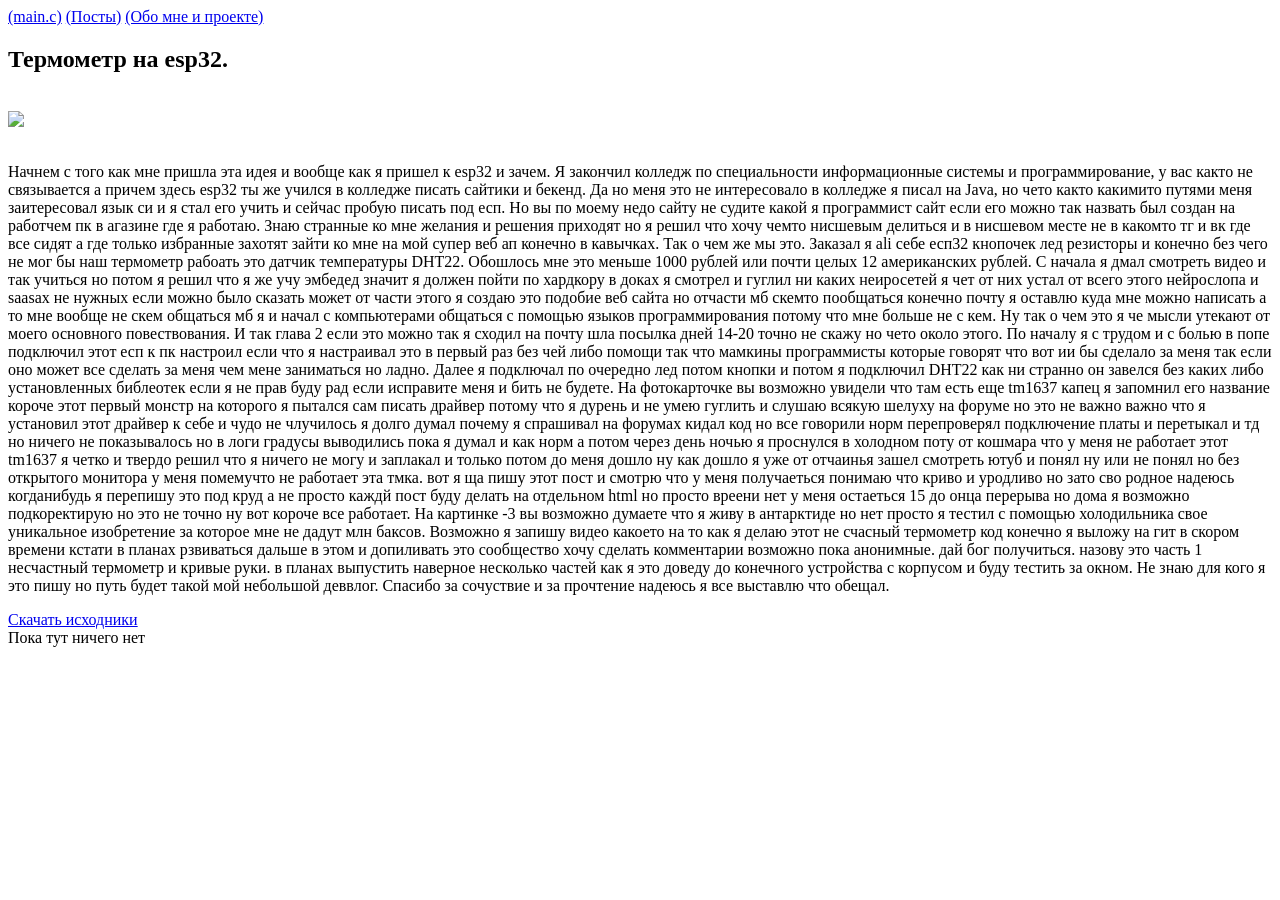
==== post_1.html @ ae1682dd "add new site" ====
<!DOCTYPE html>
<html>
    <head>
        <link rel="stylesheet" href="css/styles.css">
        <link rel="preconnect" href="https://fonts.googleapis.com">
        <link rel="preconnect" href="https://fonts.gstatic.com" crossorigin>
        <link href="https://fonts.googleapis.com/css2?family=IBM+Plex+Mono:ital,wght@0,100;0,200;0,300;0,400;0,500;0,600;0,700;1,100;1,200;1,300;1,400;1,500;1,600;1,700&display=swap" rel="stylesheet">
    </head>
    <body>
        <div class="container">
            <nav class="menu">
                <a href="./index.html">(main.c)</a>
                <a href="#">(Посты)</a>
                <a href="#">(Обо мне и проекте)</a>
            </nav>
            <div class="post">
                <h2>Термометр на esp32.</h2>
                <br>
                <img style="width: 680px; padding-bottom: 16px;" src="./img/IMG_0305.jpg">
                <p>
                    Начнем с того как мне пришла эта идея и вообще как я пришел к esp32 и зачем. Я закончил колледж по специальности информационные системы и программирование, у вас както не связывается а причем здесь esp32 ты же учился в колледже писать сайтики и бекенд. Да но меня это не интересовало в колледже я писал на Java, но чето както какимито путями меня заитересовал язык си и я стал его учить и сейчас пробую писать под есп. Но вы по моему недо сайту не судите какой я программист сайт если его можно так назвать был создан на работчем пк в агазине где я работаю. Знаю  странные ко мне желания и решения приходят но я решил что хочу чемто нисшевым делиться и в нисшевом месте не в какомто тг и вк где все сидят а где только избранные захотят зайти ко мне на мой супер веб ап конечно в кавычках. Так о чем же мы это. Заказал я ali себе есп32 кнопочек лед резисторы и конечно без чего не мог бы наш термометр рабоать это датчик температуры DHT22. Обошлось мне это меньше 1000 рублей или почти целых 12 американских рублей. С начала я дмал смотреть видео и так учиться но потом я решил что я же учу эмбедед значит я должен пойти по хардкору в доках я смотрел и гуглил ни каких неиросетей я чет от них устал от всего этого нейрослопа и saasах не нужных если можно было сказать может от части этого я создаю это подобие веб сайта но отчасти мб скемто пообщаться конечно почту я оставлю куда мне можно написать а то мне вообще не скем общаться мб я и начал с компьютерами общаться с помощью языков программирования потому что мне больше не с кем. Ну так о чем это я че мысли утекают от моего основного повествования. И так глава 2 если это можно так я сходил на почту шла посылка дней 14-20 точно не скажу но чето около этого. По началу я с трудом и с болью в попе подключил этот есп к пк настроил если что я настраивал это в первый раз без чей либо помощи так что мамкины программисты которые говорят что вот ии бы сделало за меня так если оно может все сделать за меня чем мене заниматься но ладно. Далее я подключал по очередно лед потом кнопки и потом я подключил DHT22 как ни странно он завелся без каких либо установленных библеотек если я не прав буду рад если исправите меня и бить не будете. На фотокарточке вы возможно увидели что там есть еще tm1637 капец я запомнил его название короче этот первый монстр на которого я пытался сам писать драйвер потому что я дурень и не умею гуглить и слушаю всякую шелуху на форуме но это не важно важно что я установил этот драйвер к себе и чудо не члучилось я долго думал почему я спрашивал на форумах кидал код но все говорили норм перепроверял подключение платы и перетыкал и тд но ничего не показывалось но в логи градусы выводились пока я думал и как норм а потом через день ночью я проснулся в холодном поту от кошмара что у меня не работает этот tm1637 я четко и твердо решил что я ничего не могу и заплакал и только потом до меня дошло ну как дошло я уже от отчаинья зашел смотреть ютуб и понял ну или не понял но без открытого монитора у меня помемучто не работает эта тмка. вот я ща пишу этот пост и смотрю что у меня получаеться понимаю что криво и уродливо но зато сво родное надеюсь когданибудь я перепишу это под круд а не просто каждй пост буду делать на отдельном html но просто вреени нет у меня остаеться 15 до онца перерыва но дома я возможно подкоректирую  но это не точно ну вот короче все работает. На картинке -3 вы возможно думаете что я живу в антарктиде но нет просто я тестил с помощью холодильника свое уникальное изобретение за которое мне не дадут млн баксов. Возможно я запишу видео какоето на то как я делаю этот не счасный термометр код конечно я выложу на гит в скором времени кстати в планах рзвиваться дальше в этом и допиливать это сообщество хочу сделать комментарии возможно пока анонимные. дай бог получиться. назову это часть 1 несчастный термометр и кривые руки. в планах выпустить наверное несколько частей как я это доведу до конечного устройства с корпусом и буду тестить за окном. Не знаю для кого я это пишу но путь будет такой мой небольшой деввлог. Спасибо за сочуствие и за прочтение надеюсь я все выставлю что обещал.            </p>
            </div>
            <div class="download-file">
                <a href="#">Скачать исходники</a>
            </div>
        </div>
        <footer class="footer-class">
            Пока тут ничего нет
        </footer>
    </body>
</html>
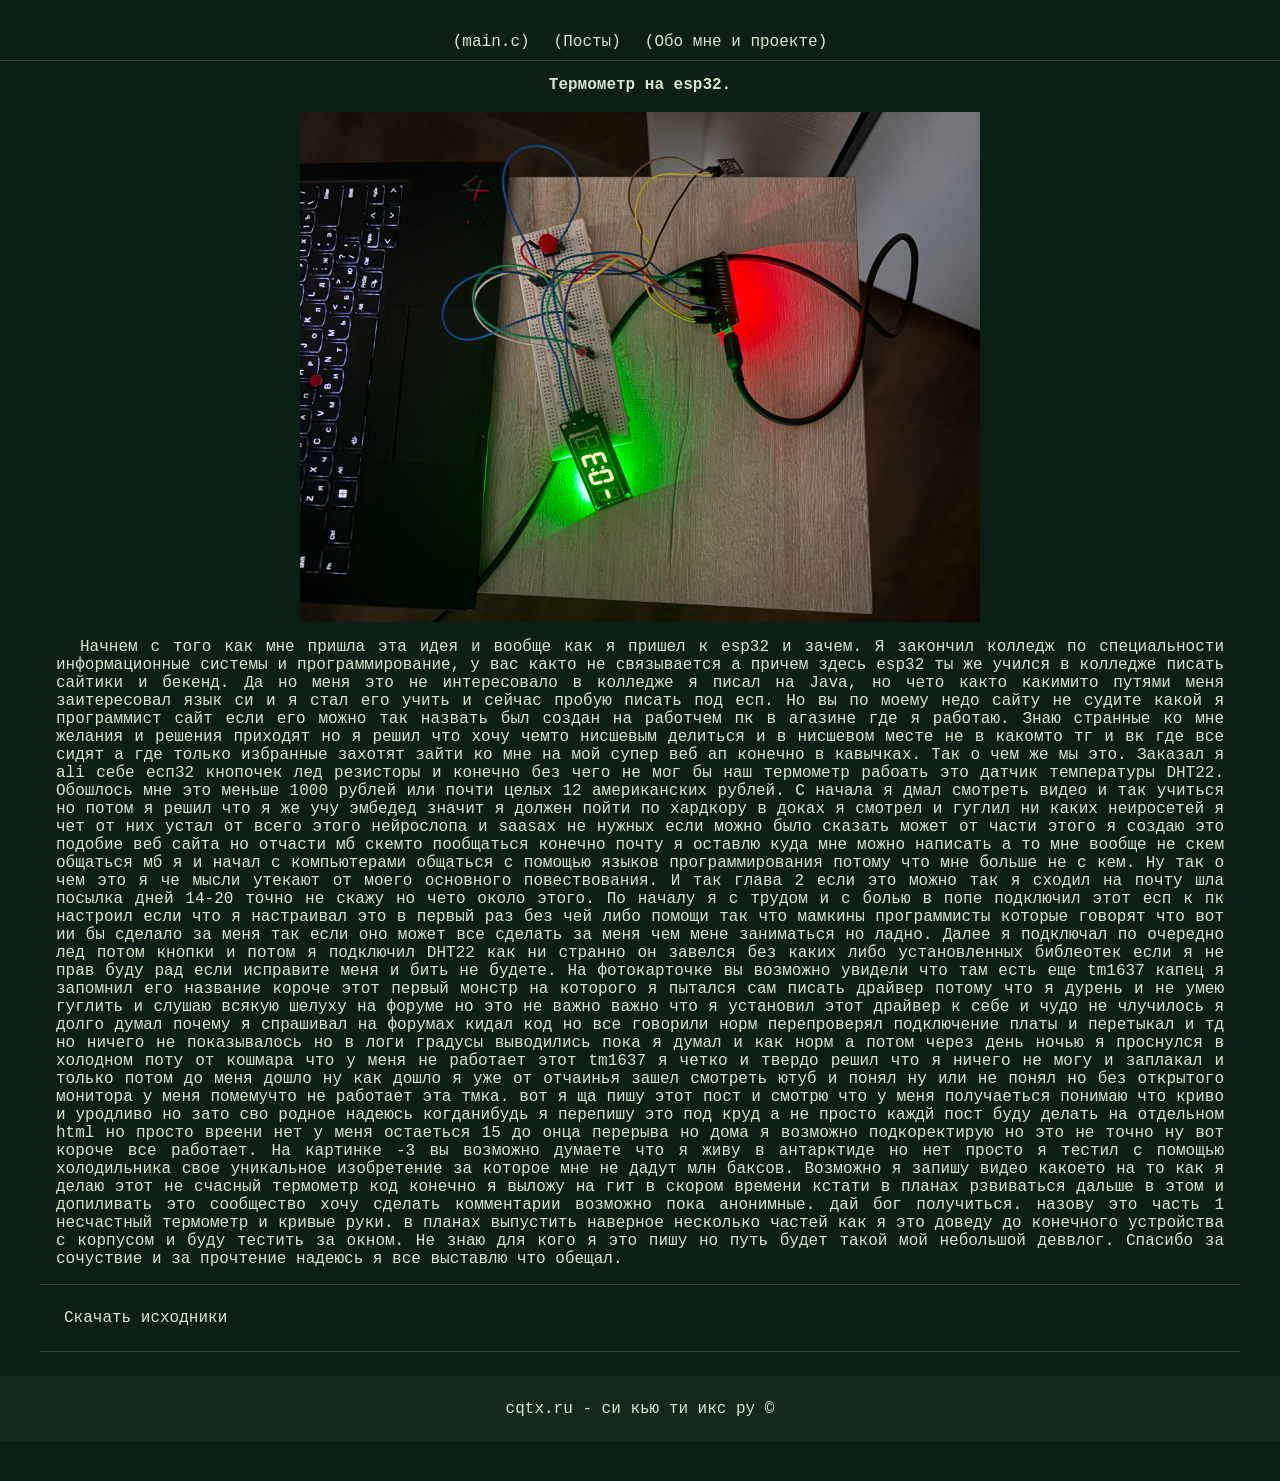
==== commit e90237c8: "Update post_1.html" ====
--- a/post_1.html
+++ b/post_1.html
@@ -25,7 +25,7 @@
             </div>
         </div>
         <footer class="footer-class">
-            Пока тут ничего нет
+            cqtx.ru - си кью ти икс ру ©
         </footer>
     </body>
-</html>+</html>
--- a/css/styles.css
+++ b/css/styles.css
@@ -0,0 +1,113 @@
+:root {
+  --bg:        #0b1f14; /* тёмно-зелёная плата */
+  --bg-2:      #122a1c; /* чуть светлее блоки */
+  --copper:    #b87333; /* дорожки / акценты */
+  --amber:     #ffb000; /* текст как CRT/UART */
+  --text:      #d7e7d0; /* основной текст */
+  --muted:     #7a9a82; /* вторичный текст */
+  --line:      #2a4a35; /* разделители */
+  --danger:    #ff5a36; /* ошибки, «отвалилось» */
+}
+
+.container {
+    max-width: 1200px;
+    margin: 0px auto;
+}
+
+* {
+    background-color: #0b1f14;
+    color: #d7e7d0;;
+    font-family: "IBM Plex Mono", monospace;
+    font-size: 16px;
+    padding: 0px;
+    margin: 0px;
+    text-decoration: none;
+}
+
+body {
+    min-height: 100vh;
+    display: flex;
+    flex-direction: column;
+    padding-top: 60px;
+}
+
+.menu {
+    display: flex;
+    align-items: center;
+    justify-content: center;
+    position: fixed;
+    border-bottom: 1px solid #2a4a35;
+    top: 0;
+    left: 0;
+    height: 60px;
+    width: 100%;
+    z-index: 99;
+    gap: 24px;
+    
+}
+
+.menu a {
+    margin-top: 24px;
+    text-decoration: none;
+}
+
+.post {
+    margin: 0px auto;
+    flex: 1;
+    padding: 16px;
+    display: flex;
+    flex-direction: column;
+    align-items: center;
+    margin: 0 auto;
+    
+}
+
+.post h2 {
+    margin: 0px auto;
+    text-align: center;
+}
+
+.post p {
+    text-align: justify;
+    text-indent: 1.5em;
+}
+
+.lenta {
+    flex-direction: column;
+    gap: 24px;
+    flex: 1;
+}
+
+.lenta-post {
+    border-bottom: 1px solid #2a4a35;
+    max-width: 720px;
+    padding: 16px;
+    margin: 0px auto;
+    margin-bottom: 24px;
+}
+
+.footer-class {
+    margin-top: auto;
+    background-color: #122a1c;
+    text-align: center;
+    padding-top: 24px;
+    padding-bottom: 24px;
+}
+
+.download-file {
+    padding-bottom: 24px;
+    padding-top: 24px;
+    border-top: 1px solid #2a4a35;
+    border-bottom: 1px solid #2a4a35;
+    margin-bottom: 24px;
+}
+
+.download-file a {
+    margin: 24px;
+    
+    text-decoration: none;
+}
+
+
+
+
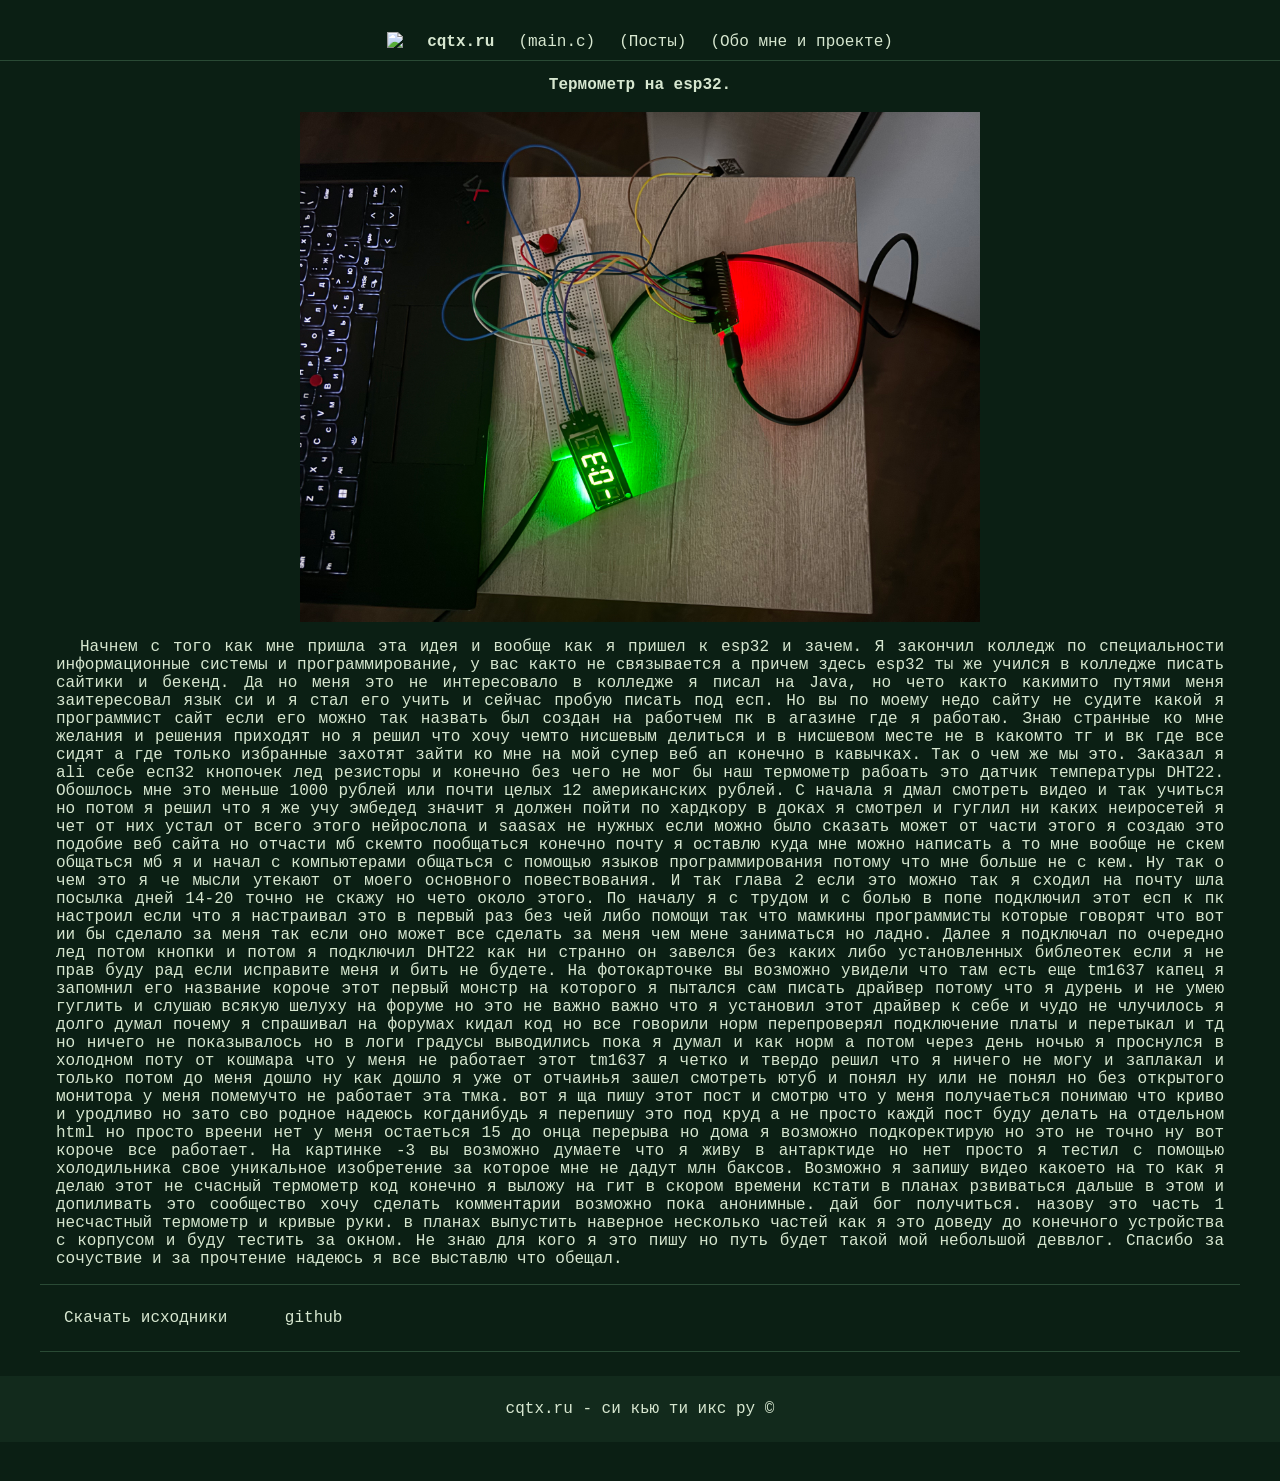
==== commit 9a500d9b: "concret update" ====
--- a/post_1.html
+++ b/post_1.html
@@ -9,9 +9,11 @@
     <body>
         <div class="container">
             <nav class="menu">
-                <a href="./index.html">(main.c)</a>
-                <a href="#">(Посты)</a>
-                <a href="#">(Обо мне и проекте)</a>
+                <a><img style="width: 50px;" src="./img/logo.jpg"></a>
+                <a href="index.html"><h2>cqtx.ru</h2></a>
+                <a href="index.html">(main.c)</a>
+                <a href="posts.html">(Посты)</a>
+                <a href="about.html">(Обо мне и проекте)</a>
             </nav>
             <div class="post">
                 <h2>Термометр на esp32.</h2>
@@ -22,10 +24,11 @@
             </div>
             <div class="download-file">
                 <a href="#">Скачать исходники</a>
+                <a href="#">github</a>
             </div>
         </div>
         <footer class="footer-class">
             cqtx.ru - си кью ти икс ру ©
         </footer>
     </body>
-</html>
+</html>
